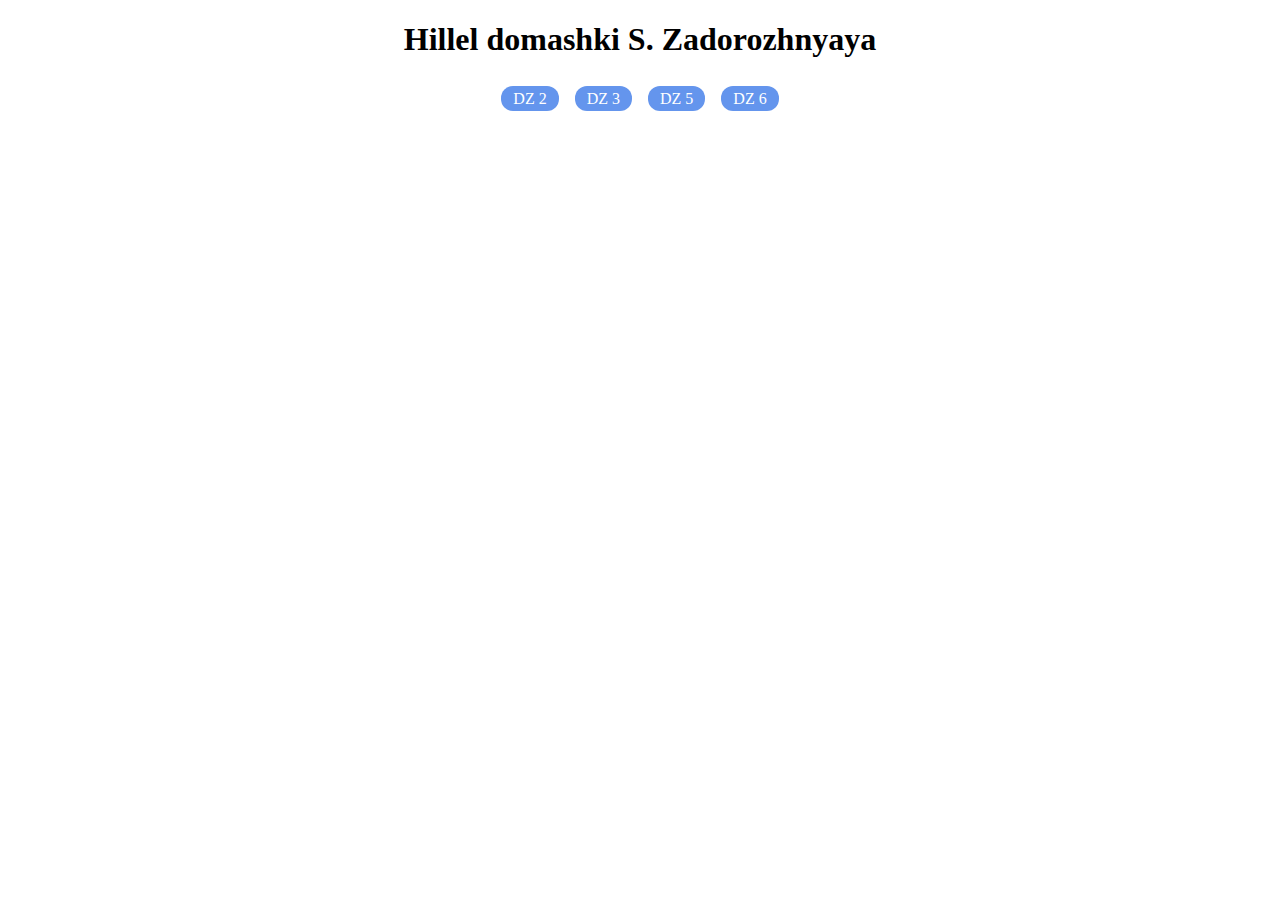
==== index.html @ dc3fb206 "dz6" ====
<!DOCTYPE html>
<html lang="en">
<head>
    <meta charset="UTF-8">
    <meta name="viewport" content="width=device-width, initial-scale=1.0">
    <title>SZadorozhnyaya</title>
    <link rel="stylesheet" href="css/normalize.css">
    <link rel="stylesheet" href="css/main.css">
</head>
<body>
    <main>
        <h1>Hillel domashki S. Zadorozhnyaya</h1>
        <ul class="works">
            <li>
                <a href="dz/2/index.html">DZ 2</a>
            </li>
            <li>
                <a href="dz/3/registration.html">DZ 3</a>
            </li>
            <li>
                <a href="dz/5/registration.html">DZ 5</a>
            </li>
            <li>
                <a href="dz/6/index.html">DZ 6</a>
            </li>
        </ul>
    </main>
</body>
</html>
---- css/main.css ----
li {
    margin-bottom: 16px;
    list-style-type: none;
}
h1 {
    display: flex;
    justify-content: center;
}
.works {
    display: flex;
    justify-content: center; 
    flex-wrap: wrap;
    gap: 16px;
}
a {
    padding: 4px 12px 4px 12px;
    text-decoration: none; 
    color: white;
    background-color: cornflowerblue;
    border-radius: 12px;
}
a:hover {
    outline:dotted gold 15px; 
}
ul {
    display: flex;
    justify-content: center;
    padding: 0;
    margin: 32px auto;
    max-width: 480px;
}
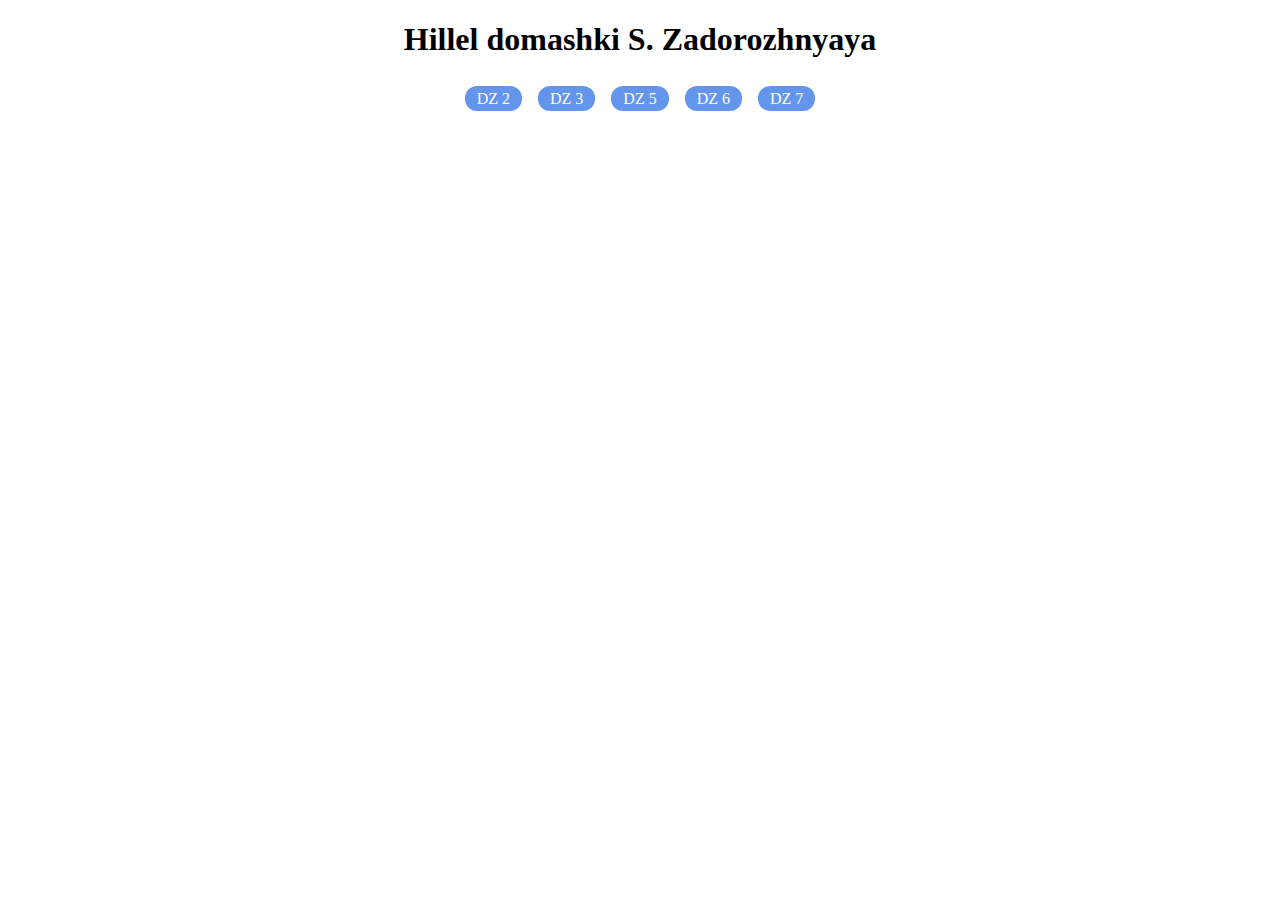
==== commit 85358185: "dz7" ====
--- a/index.html
+++ b/index.html
@@ -23,6 +23,9 @@
             <li>
                 <a href="dz/6/index.html">DZ 6</a>
             </li>
+            <li>
+                <a href="dz/7/index.html">DZ 7</a>
+            </li>
         </ul>
     </main>
 </body>
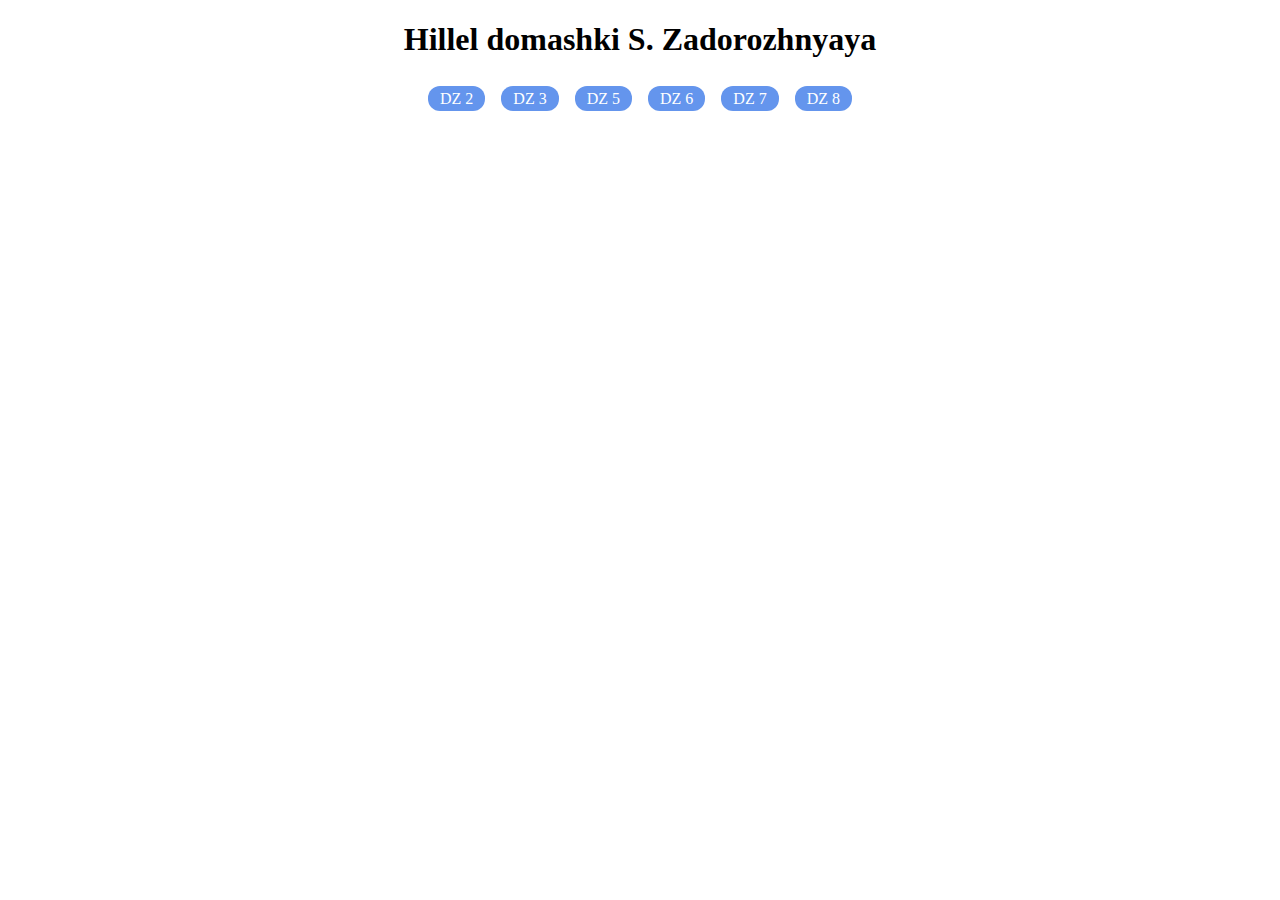
==== commit 21138b49: "8" ====
--- a/index.html
+++ b/index.html
@@ -26,6 +26,9 @@
             <li>
                 <a href="dz/7/index.html">DZ 7</a>
             </li>
+            <li>
+                <a href="dz/8/index.html">DZ 8</a>
+            </li>
         </ul>
     </main>
 </body>
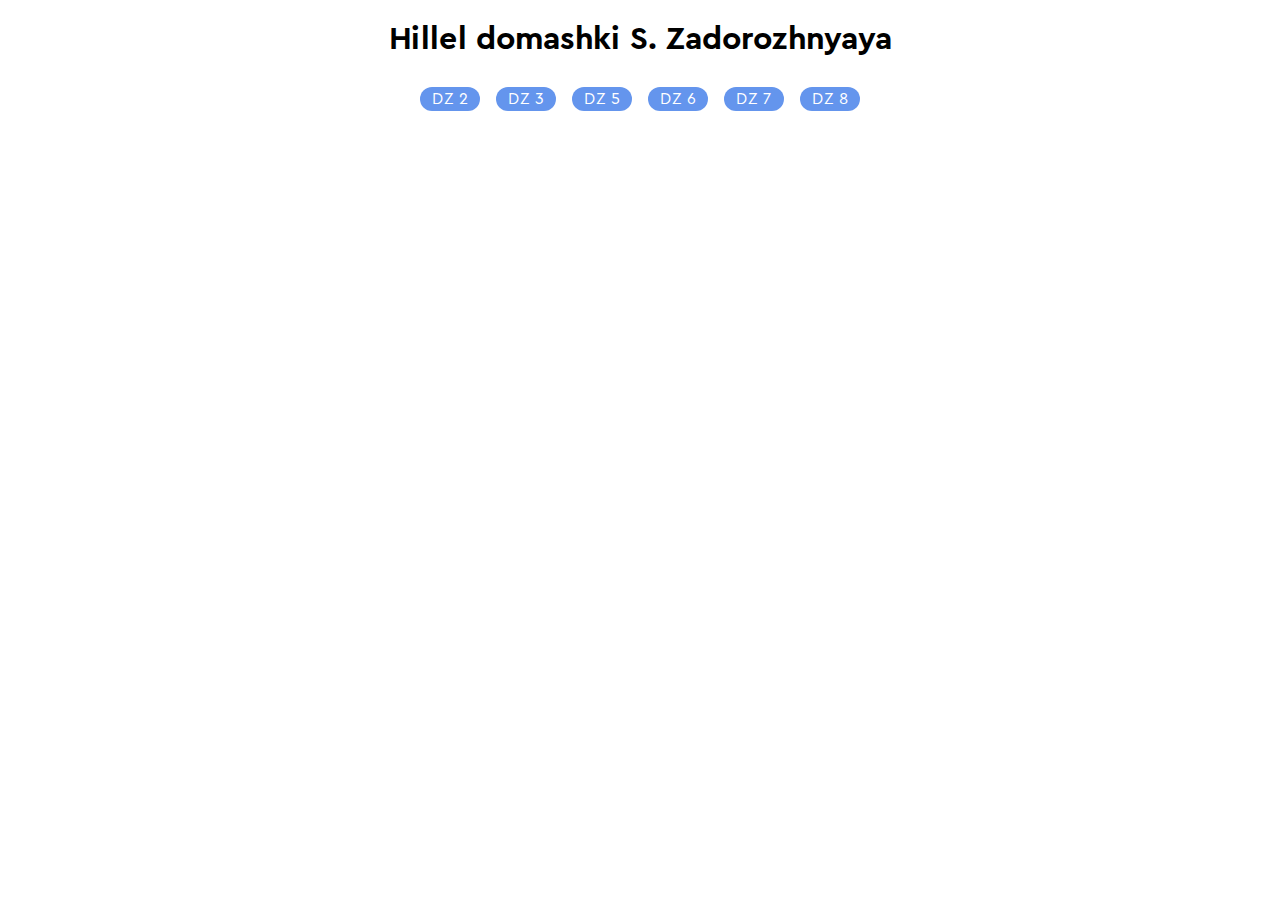
==== commit 22af8874: "add font to home page" ====
--- a/index.html
+++ b/index.html
@@ -4,6 +4,7 @@
     <meta charset="UTF-8">
     <meta name="viewport" content="width=device-width, initial-scale=1.0">
     <title>SZadorozhnyaya</title>
+    <link rel="stylesheet" href="./fonts/cera_pro/cera_pro.css">
     <link rel="stylesheet" href="css/normalize.css">
     <link rel="stylesheet" href="css/main.css">
 </head>
--- a/fonts/cera_pro/cera_pro.css
+++ b/fonts/cera_pro/cera_pro.css
@@ -0,0 +1,132 @@
+@font-face {
+    font-family: 'Cera Pro';
+    src: url('CeraPro-Italic.eot');
+    src: local('Cera Pro Italic'), local('CeraPro-Italic'),
+        url('CeraPro-Italic.eot?#iefix') format('embedded-opentype'),
+        url('CeraPro-Italic.woff') format('woff'),
+        url('CeraPro-Italic.ttf') format('truetype');
+    font-weight: normal;
+    font-style: italic;
+}
+
+@font-face {
+    font-family: 'Cera Pro';
+    src: url('CeraPro-Regular.eot');
+    src: local('Cera Pro Regular'), local('CeraPro-Regular'),
+        url('CeraPro-Regular.eot?#iefix') format('embedded-opentype'),
+        url('CeraPro-Regular.woff') format('woff'),
+        url('CeraPro-Regular.ttf') format('truetype');
+    font-weight: normal;
+    font-style: normal;
+}
+
+@font-face {
+    font-family: 'Cera Pro';
+    src: url('CeraPro-BlackItalic.eot');
+    src: local('Cera Pro Black Italic'), local('CeraPro-BlackItalic'),
+        url('CeraPro-BlackItalic.eot?#iefix') format('embedded-opentype'),
+        url('CeraPro-BlackItalic.woff') format('woff'),
+        url('CeraPro-BlackItalic.ttf') format('truetype');
+    font-weight: 900;
+    font-style: italic;
+}
+
+@font-face {
+    font-family: 'Cera Pro';
+    src: url('CeraPro-Light.eot');
+    src: local('Cera Pro Light'), local('CeraPro-Light'),
+        url('CeraPro-Light.eot?#iefix') format('embedded-opentype'),
+        url('CeraPro-Light.woff') format('woff'),
+        url('CeraPro-Light.ttf') format('truetype');
+    font-weight: 300;
+    font-style: normal;
+}
+
+@font-face {
+    font-family: 'Cera Pro';
+    src: url('CeraPro-BoldItalic.eot');
+    src: local('Cera Pro Bold Italic'), local('CeraPro-BoldItalic'),
+        url('CeraPro-BoldItalic.eot?#iefix') format('embedded-opentype'),
+        url('CeraPro-BoldItalic.woff') format('woff'),
+        url('CeraPro-BoldItalic.ttf') format('truetype');
+    font-weight: bold;
+    font-style: italic;
+}
+
+@font-face {
+    font-family: 'Cera Pro';
+    src: url('CeraPro-Black.eot');
+    src: local('Cera Pro Black'), local('CeraPro-Black'),
+        url('CeraPro-Black.eot?#iefix') format('embedded-opentype'),
+        url('CeraPro-Black.woff') format('woff'),
+        url('CeraPro-Black.ttf') format('truetype');
+    font-weight: 900;
+    font-style: normal;
+}
+
+@font-face {
+    font-family: 'Cera Pro';
+    src: url('CeraPro-Medium.eot');
+    src: local('Cera Pro Medium'), local('CeraPro-Medium'),
+        url('CeraPro-Medium.eot?#iefix') format('embedded-opentype'),
+        url('CeraPro-Medium.woff') format('woff'),
+        url('CeraPro-Medium.ttf') format('truetype');
+    font-weight: 500;
+    font-style: normal;
+}
+
+@font-face {
+    font-family: 'Cera Pro';
+    src: url('CeraPro-Bold.eot');
+    src: local('Cera Pro Bold'), local('CeraPro-Bold'),
+        url('CeraPro-Bold.eot?#iefix') format('embedded-opentype'),
+        url('CeraPro-Bold.woff') format('woff'),
+        url('CeraPro-Bold.ttf') format('truetype');
+    font-weight: bold;
+    font-style: normal;
+}
+
+@font-face {
+    font-family: 'Cera Pro';
+    src: url('CeraPro-Thin.eot');
+    src: local('Cera Pro Thin'), local('CeraPro-Thin'),
+        url('CeraPro-Thin.eot?#iefix') format('embedded-opentype'),
+        url('CeraPro-Thin.woff') format('woff'),
+        url('CeraPro-Thin.ttf') format('truetype');
+    font-weight: 100;
+    font-style: normal;
+}
+
+@font-face {
+    font-family: 'Cera Pro';
+    src: url('CeraPro-MediumItalic.eot');
+    src: local('Cera Pro Medium Italic'), local('CeraPro-MediumItalic'),
+        url('CeraPro-MediumItalic.eot?#iefix') format('embedded-opentype'),
+        url('CeraPro-MediumItalic.woff') format('woff'),
+        url('CeraPro-MediumItalic.ttf') format('truetype');
+    font-weight: 500;
+    font-style: italic;
+}
+
+@font-face {
+    font-family: 'Cera Pro';
+    src: url('CeraPro-LightItalic.eot');
+    src: local('Cera Pro Light Italic'), local('CeraPro-LightItalic'),
+        url('CeraPro-LightItalic.eot?#iefix') format('embedded-opentype'),
+        url('CeraPro-LightItalic.woff') format('woff'),
+        url('CeraPro-LightItalic.ttf') format('truetype');
+    font-weight: 300;
+    font-style: italic;
+}
+
+@font-face {
+    font-family: 'Cera Pro';
+    src: url('CeraPro-ThinItalic.eot');
+    src: local('Cera Pro Thin Italic'), local('CeraPro-ThinItalic'),
+        url('CeraPro-ThinItalic.eot?#iefix') format('embedded-opentype'),
+        url('CeraPro-ThinItalic.woff') format('woff'),
+        url('CeraPro-ThinItalic.ttf') format('truetype');
+    font-weight: 100;
+    font-style: italic;
+}
+
--- a/css/main.css
+++ b/css/main.css
@@ -1,3 +1,6 @@
+body {
+    font-family: 'Cera pro', sans-serif;
+}
 li {
     margin-bottom: 16px;
     list-style-type: none;
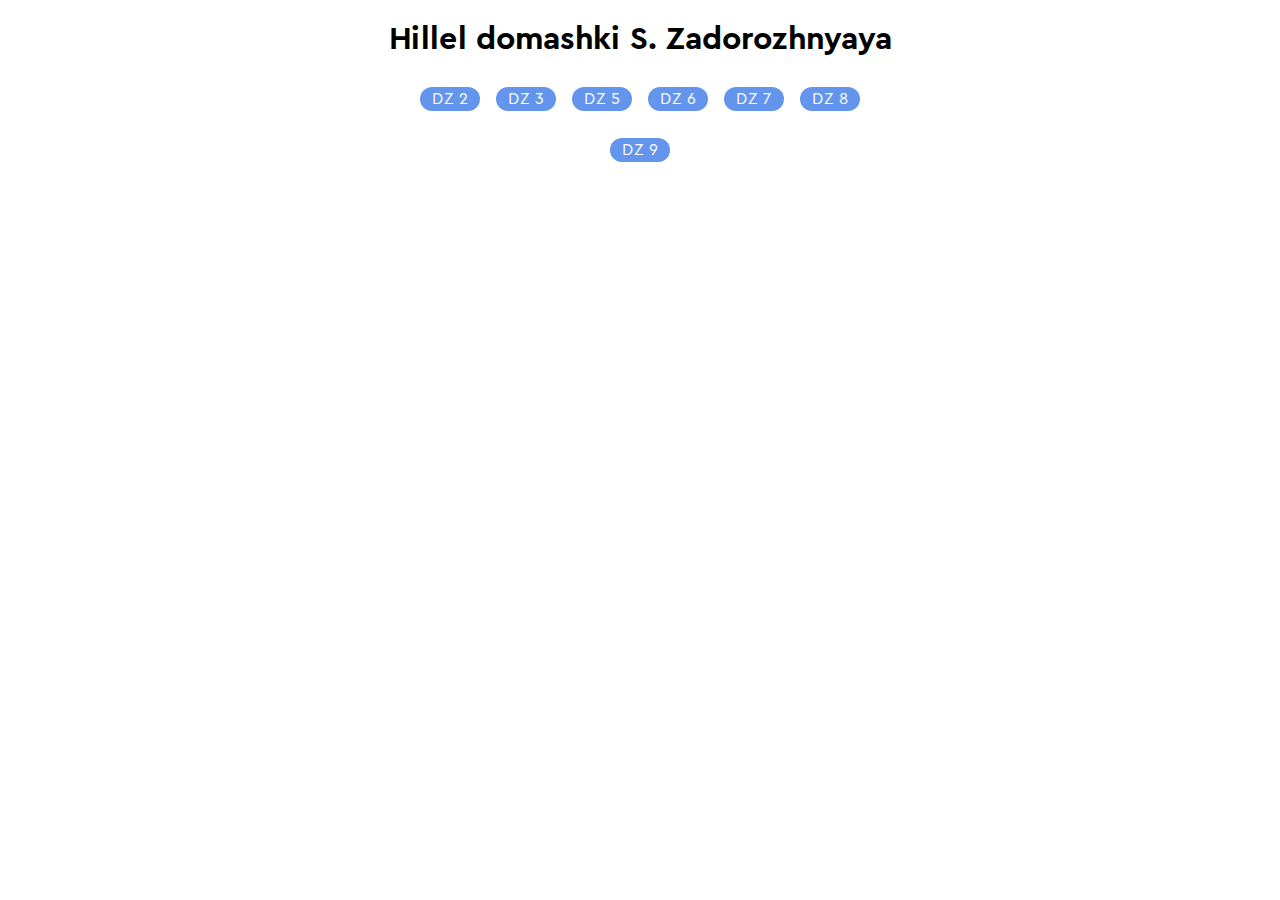
==== commit 8bd72a0f: "dz9" ====
--- a/index.html
+++ b/index.html
@@ -30,6 +30,9 @@
             <li>
                 <a href="dz/8/index.html">DZ 8</a>
             </li>
+            <li>
+                <a href="dz/9/index.html">DZ 9</a>
+            </li>
         </ul>
     </main>
 </body>
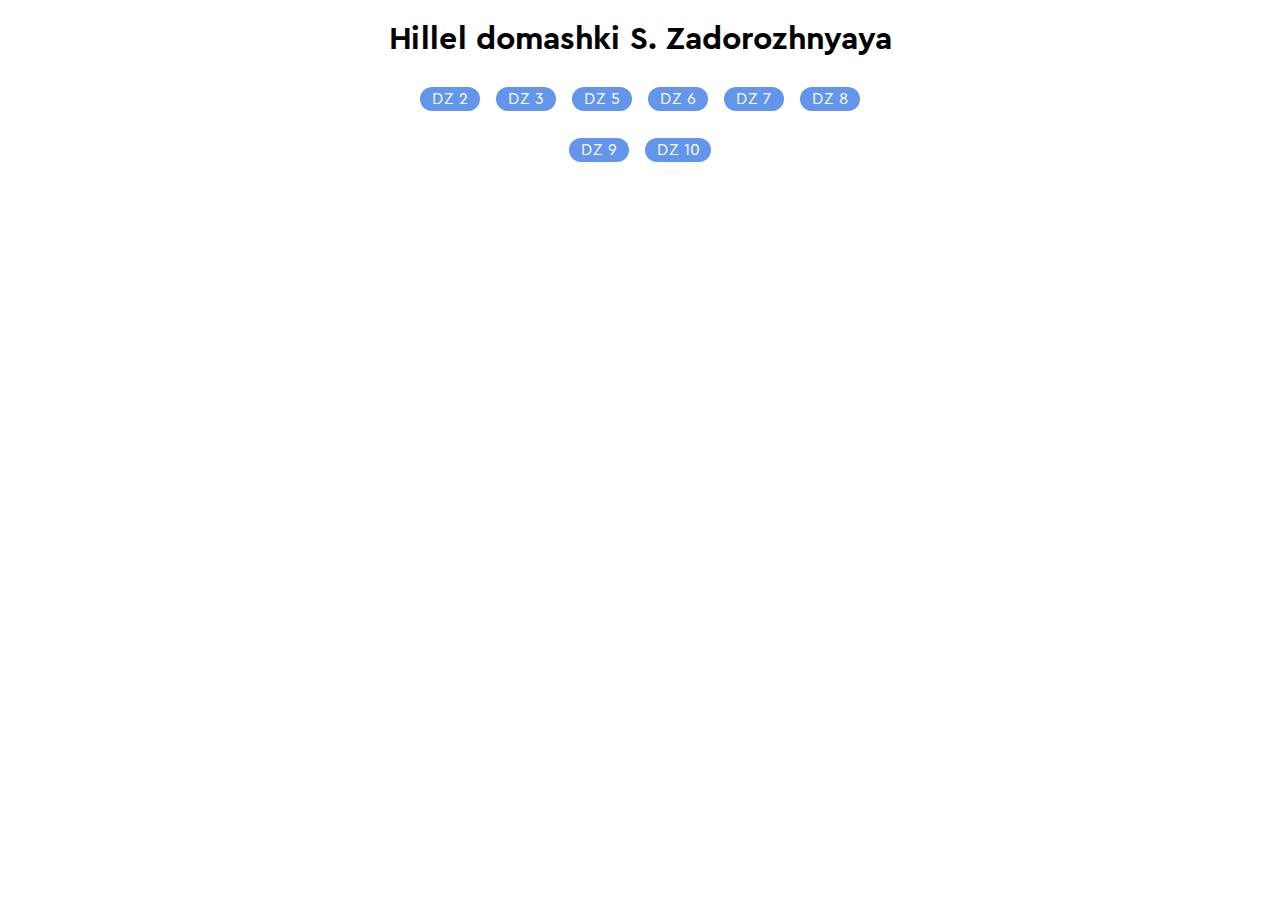
==== commit 8caf7958: "11" ====
--- a/index.html
+++ b/index.html
@@ -33,6 +33,9 @@
             <li>
                 <a href="dz/9/index.html">DZ 9</a>
             </li>
+            <li>
+                <a href="dz/10/index.html">DZ 10</a>
+            </li>
         </ul>
     </main>
 </body>
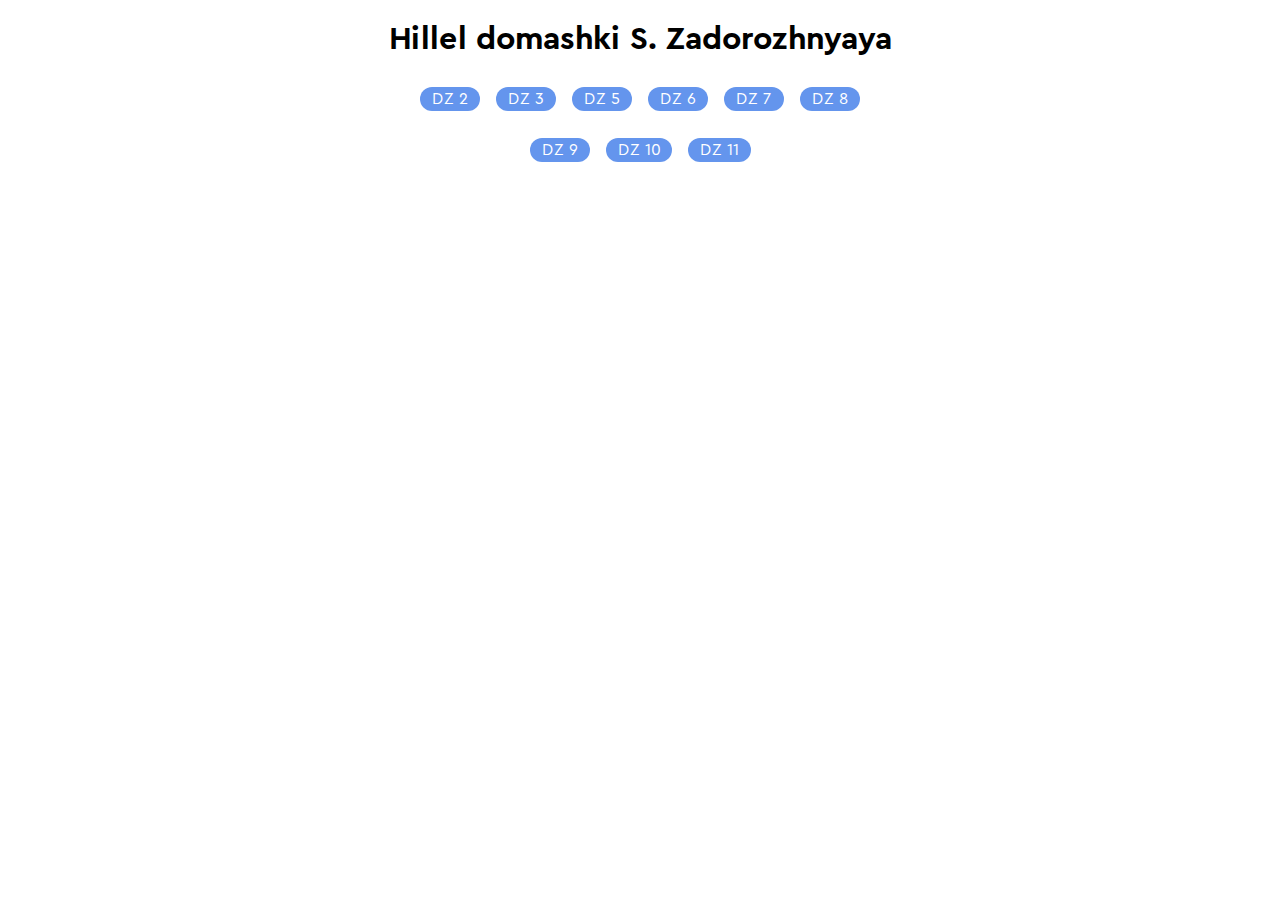
==== commit b262be61: "change" ====
--- a/index.html
+++ b/index.html
@@ -36,6 +36,9 @@
             <li>
                 <a href="dz/10/index.html">DZ 10</a>
             </li>
+            <li>
+                <a href="dz/11/index.html">DZ 11</a>
+            </li>
         </ul>
     </main>
 </body>
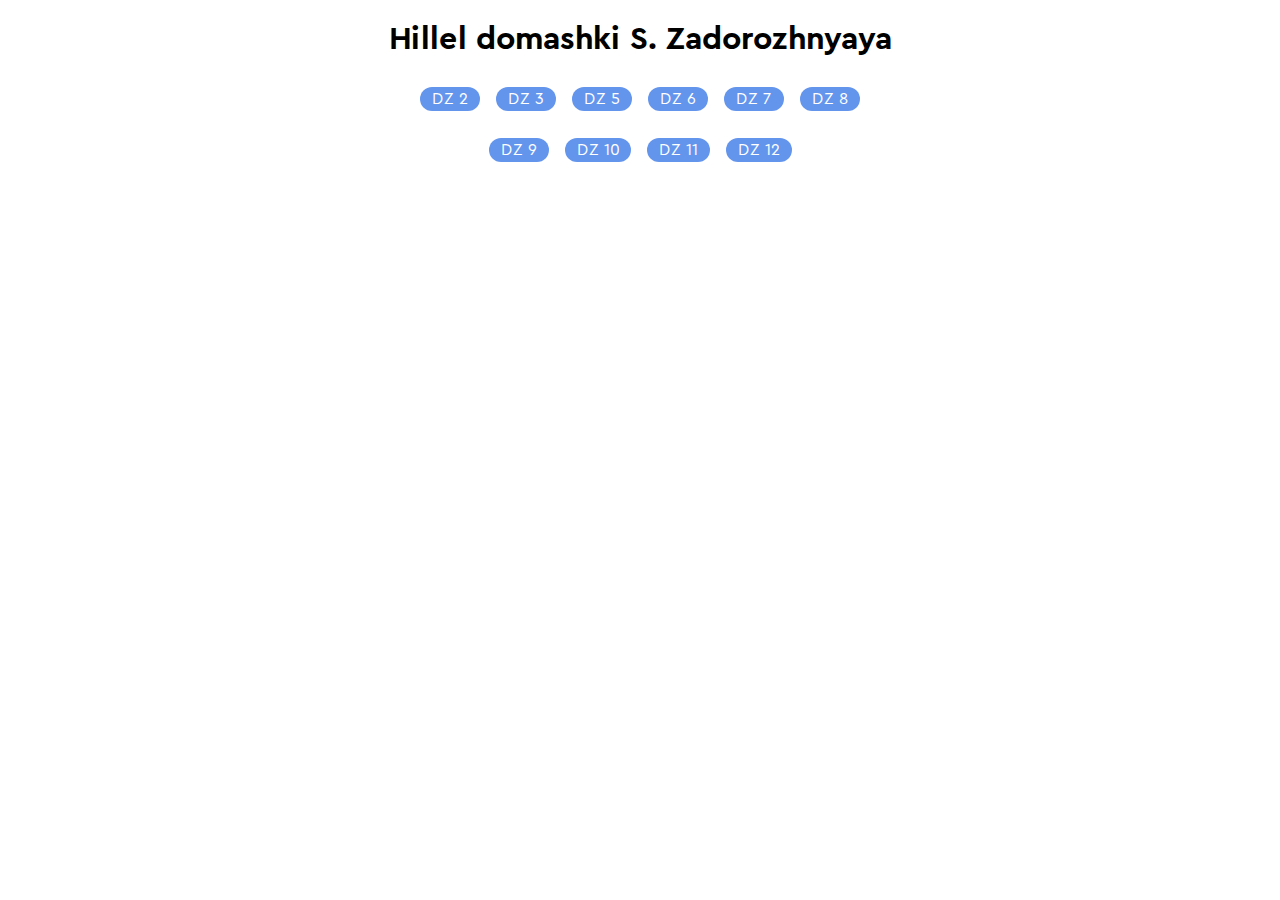
==== commit 2cb1cfb8: "add link" ====
--- a/index.html
+++ b/index.html
@@ -39,6 +39,9 @@
             <li>
                 <a href="dz/11/index.html">DZ 11</a>
             </li>
+            <li>
+                <a href="dz/12/index.html">DZ 12</a>
+            </li>
         </ul>
     </main>
 </body>
